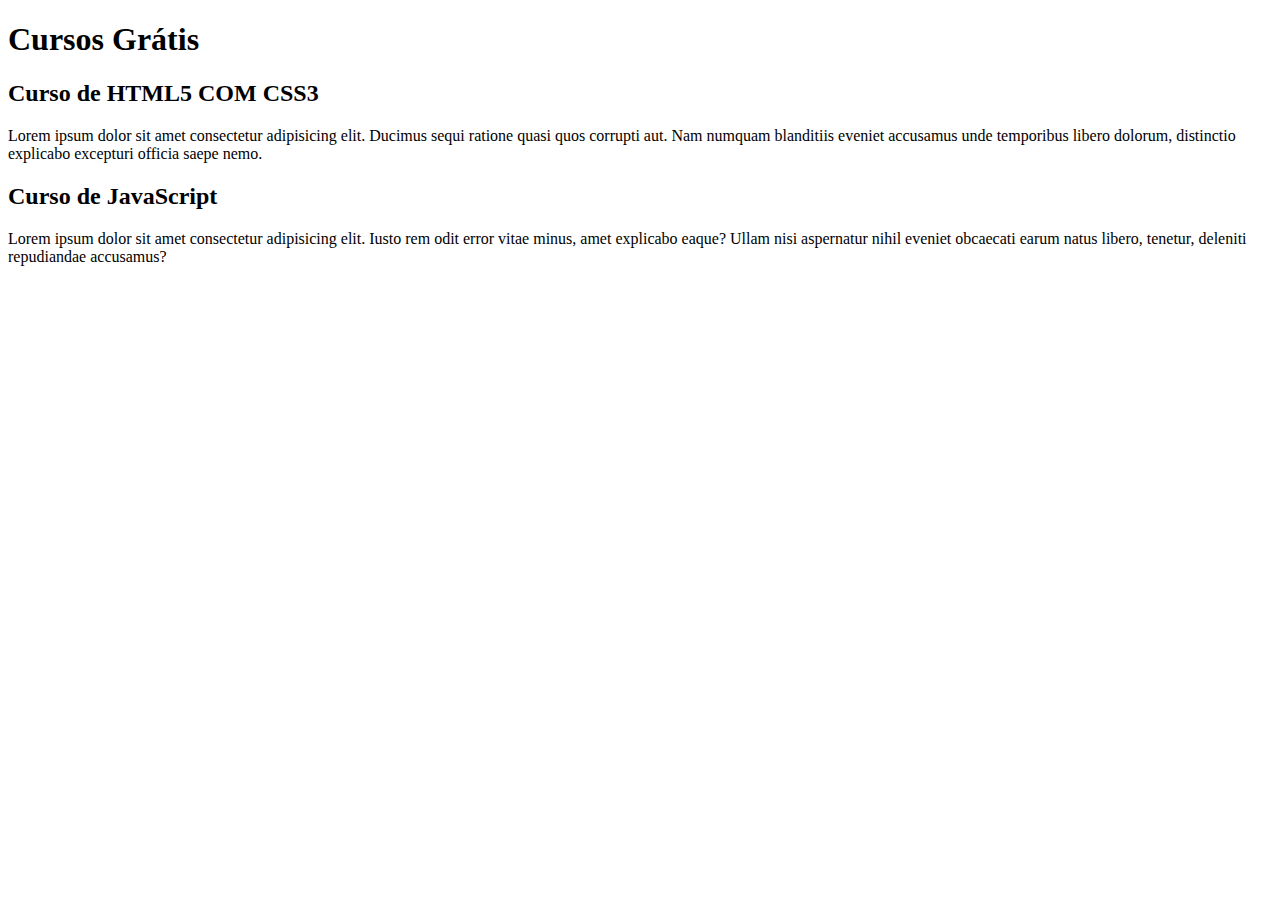
==== index.html @ 88f07a3f "Conteudo escrito" ====
<!DOCTYPE html>
<html lang="pt-br">
<head>
    <meta charset="UTF-8">
    <meta http-equiv="X-UA-Compatible" content="IE=edge">
    <meta name="viewport" content="width=device-width, initial-scale=1.0">
    <title>Título do Site</title>
</head>
<body>
    <main>
        <header>
            <h1>Cursos Grátis</h1>
        </header>
        <article>
            <h2>Curso de HTML5 COM CSS3</h2>
            <p>Lorem ipsum dolor sit amet consectetur adipisicing elit. Ducimus sequi ratione quasi quos corrupti aut. Nam numquam blanditiis eveniet accusamus unde temporibus libero dolorum, distinctio explicabo excepturi officia saepe nemo.</p>            
        </article>
        <article>
            <h2>Curso de JavaScript</h2>
            <p>Lorem ipsum dolor sit amet consectetur adipisicing elit. Iusto rem odit error vitae minus, amet explicabo eaque? Ullam nisi aspernatur nihil eveniet obcaecati earum natus libero, tenetur, deleniti repudiandae accusamus?</p>
        </article>
    </main>
    
</body>
</html>
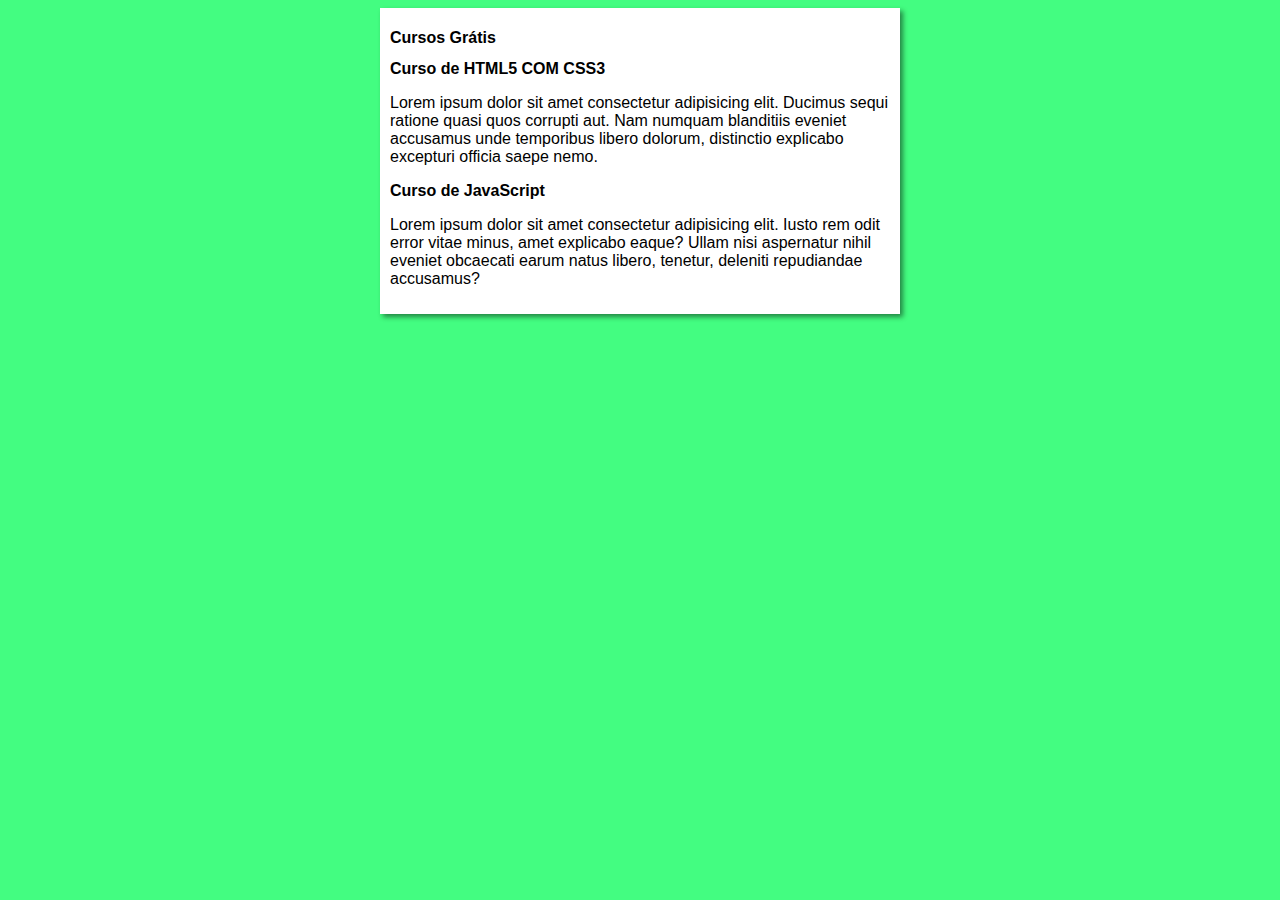
==== commit 0fd4d7ff: "Merge branch 'design'" ====
--- a/index.html
+++ b/index.html
@@ -4,7 +4,8 @@
     <meta charset="UTF-8">
     <meta http-equiv="X-UA-Compatible" content="IE=edge">
     <meta name="viewport" content="width=device-width, initial-scale=1.0">
-    <title>Título do Site</title>
+    <title>Curso em Video</title>
+    <link rel="stylesheet" href="estilos/style.css">
 </head>
 <body>
     <main>
--- a/estilos/style.css
+++ b/estilos/style.css
@@ -0,0 +1,17 @@
+* {
+    font-family: Arial, Helvetica, sans-serif;
+    font-size: 16px;
+}
+
+body {
+    background-color: rgb(67, 253, 129);
+
+}
+
+main {
+    background-color: white;
+    width: 500px;
+    margin: auto;
+    padding: 10px;
+    box-shadow: 3px 3px 5px rgba(0, 0, 0, 0.473);
+}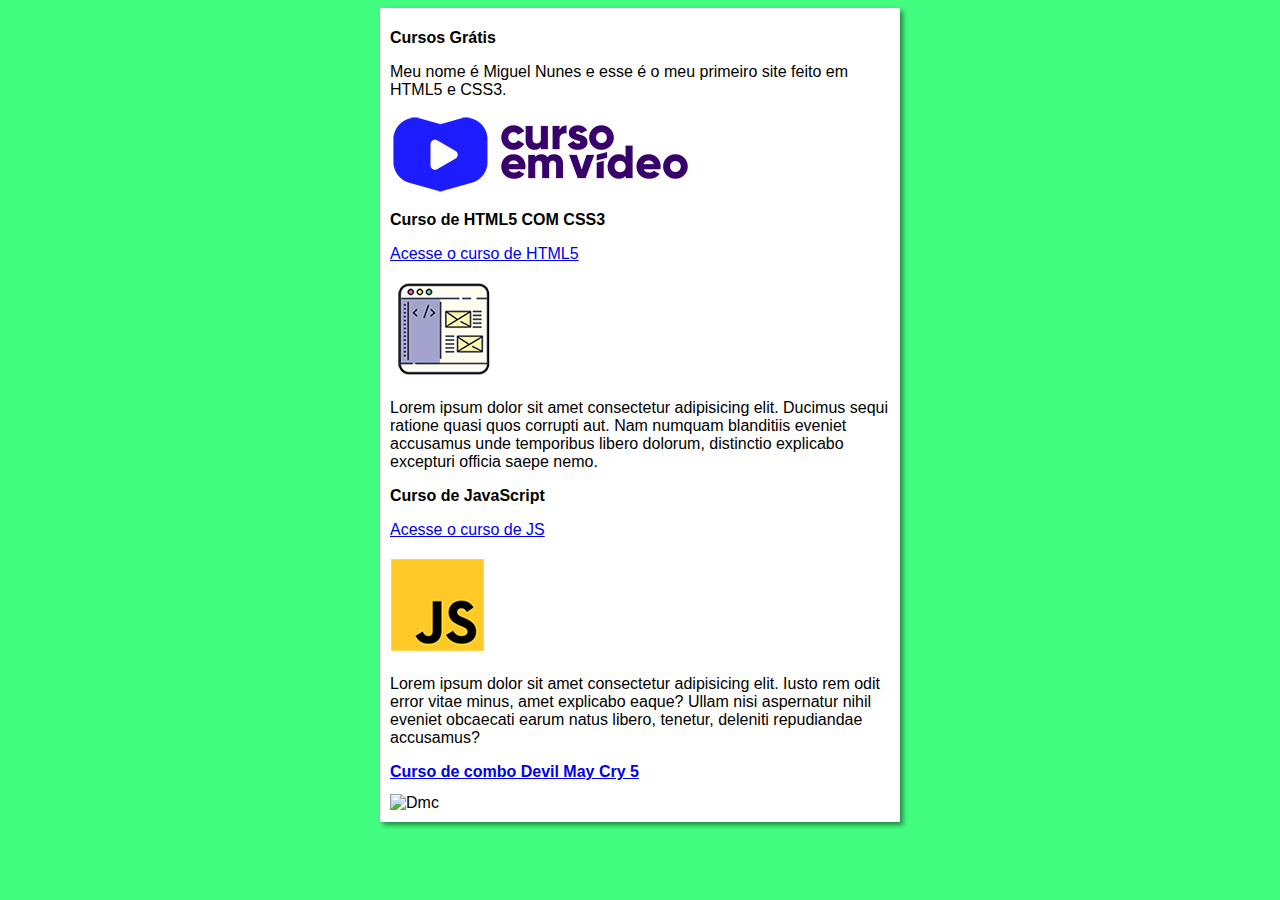
==== commit 73f8daab: "Text" ====
--- a/index.html
+++ b/index.html
@@ -11,15 +11,23 @@
     <main>
         <header>
             <h1>Cursos Grátis</h1>
+            <p>Meu nome é Miguel Nunes e esse é o meu primeiro site feito em HTML5 e CSS3.</p>
+            <img src="imagens/curso-em-video-cor.png" alt="">
         </header>
         <article>
             <h2>Curso de HTML5 COM CSS3</h2>
+            <p><a href="curso-html.html">Acesse o curso de HTML5</a></p>
+            <img src="imagens/curso-html-css.png" alt="Curso de HTML5">
             <p>Lorem ipsum dolor sit amet consectetur adipisicing elit. Ducimus sequi ratione quasi quos corrupti aut. Nam numquam blanditiis eveniet accusamus unde temporibus libero dolorum, distinctio explicabo excepturi officia saepe nemo.</p>            
         </article>
         <article>
             <h2>Curso de JavaScript</h2>
+            <p><a href="curso-js.html">Acesse o curso de JS</a></p>
+            <img src="imagens/curso-javascript.png" alt="Curso de JavaScript">
             <p>Lorem ipsum dolor sit amet consectetur adipisicing elit. Iusto rem odit error vitae minus, amet explicabo eaque? Ullam nisi aspernatur nihil eveniet obcaecati earum natus libero, tenetur, deleniti repudiandae accusamus?</p>
         </article>
+            <h2><a href="vd.html">Curso de combo Devil May Cry 5</a></h2>
+            <img src="imagens/devil-may-cry-5-cover.jpg" alt="Dmc">
     </main>
     
 </body>
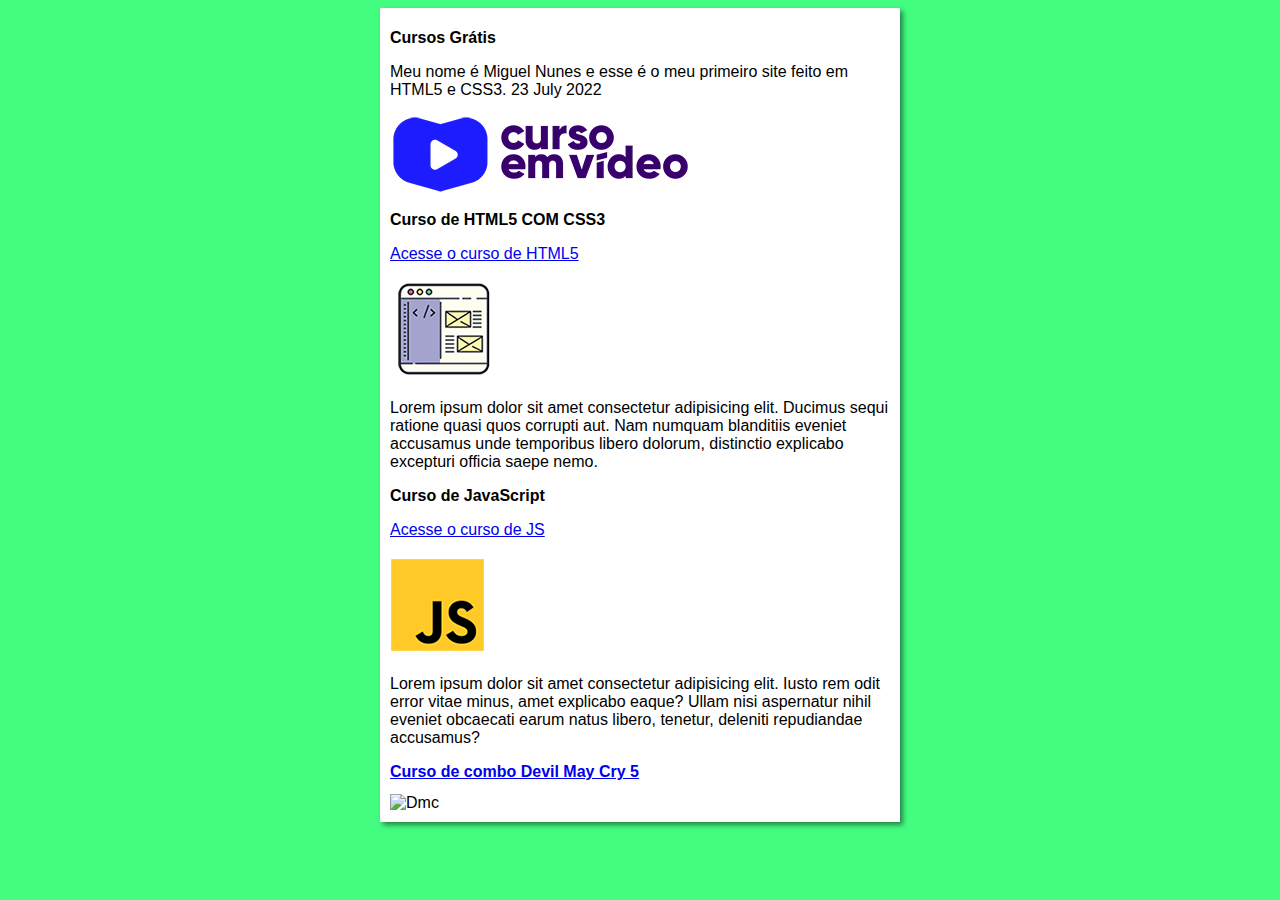
==== commit c9093617: "Update index.html" ====
--- a/index.html
+++ b/index.html
@@ -11,7 +11,9 @@
     <main>
         <header>
             <h1>Cursos Grátis</h1>
-            <p>Meu nome é Miguel Nunes e esse é o meu primeiro site feito em HTML5 e CSS3.</p>
+            <p>Meu nome é Miguel Nunes e esse é o meu primeiro site feito em HTML5 e CSS3.
+                23 July 2022
+            </p>
             <img src="imagens/curso-em-video-cor.png" alt="">
         </header>
         <article>
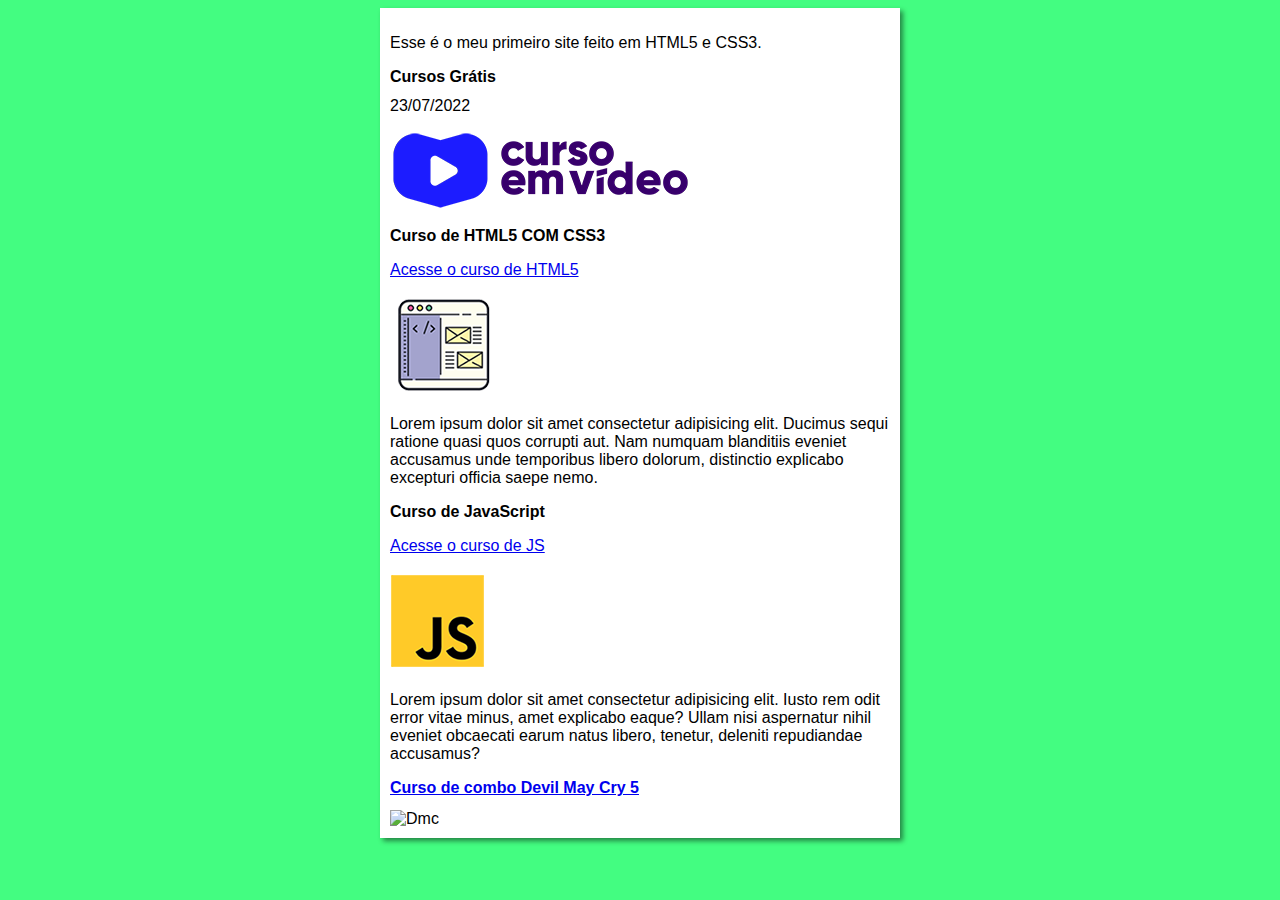
==== commit eb2b2802: "Update index.html" ====
--- a/index.html
+++ b/index.html
@@ -10,9 +10,9 @@
 <body>
     <main>
         <header>
+            <p>Esse é o meu primeiro site feito em HTML5 e CSS3.
             <h1>Cursos Grátis</h1>
-            <p>Meu nome é Miguel Nunes e esse é o meu primeiro site feito em HTML5 e CSS3.
-                23 July 2022
+                                  23/07/2022
             </p>
             <img src="imagens/curso-em-video-cor.png" alt="">
         </header>
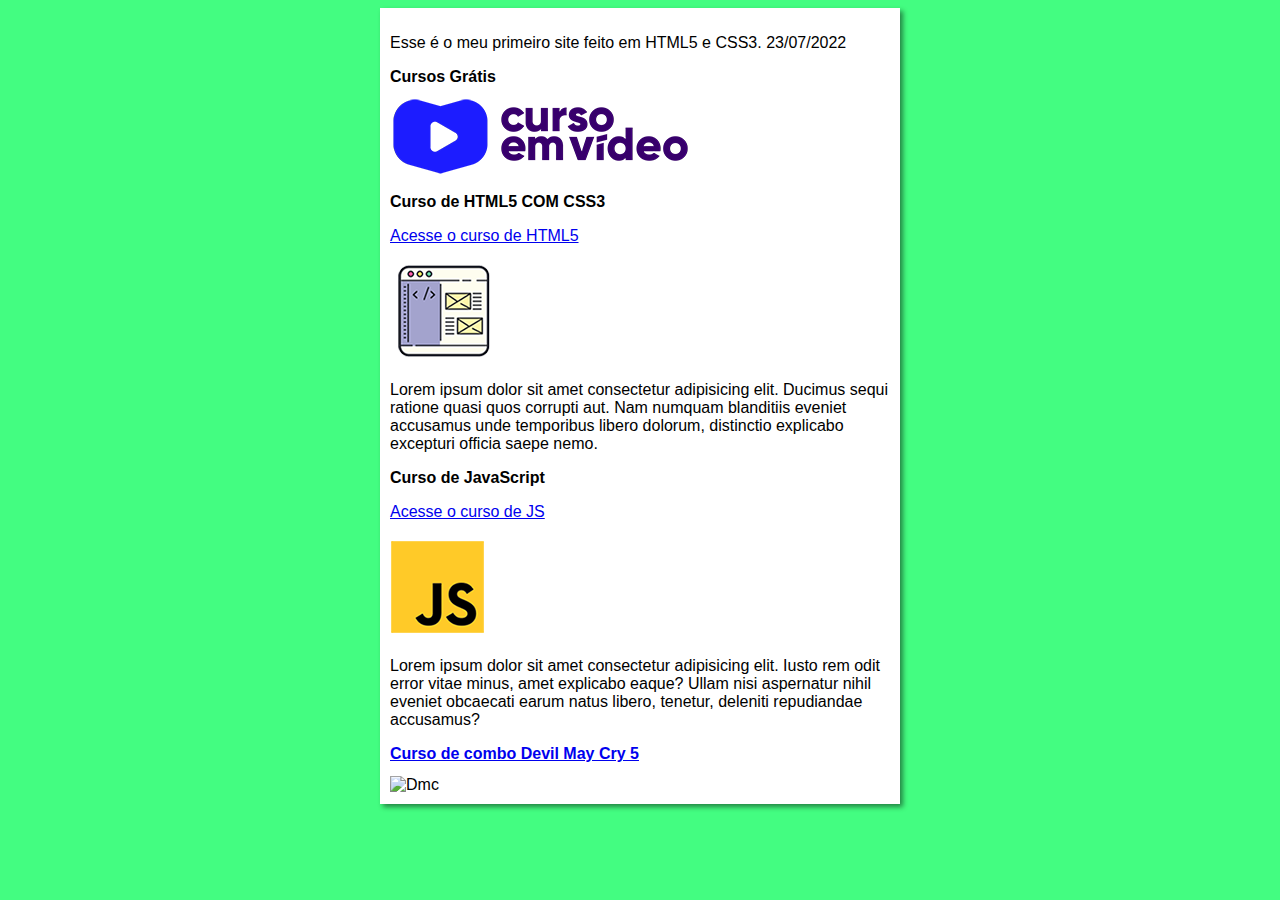
==== commit 29362407: "vfinal" ====
--- a/index.html
+++ b/index.html
@@ -11,9 +11,8 @@
     <main>
         <header>
             <p>Esse é o meu primeiro site feito em HTML5 e CSS3.
+                23/07/2022<p>
             <h1>Cursos Grátis</h1>
-                                  23/07/2022
-            </p>
             <img src="imagens/curso-em-video-cor.png" alt="">
         </header>
         <article>
